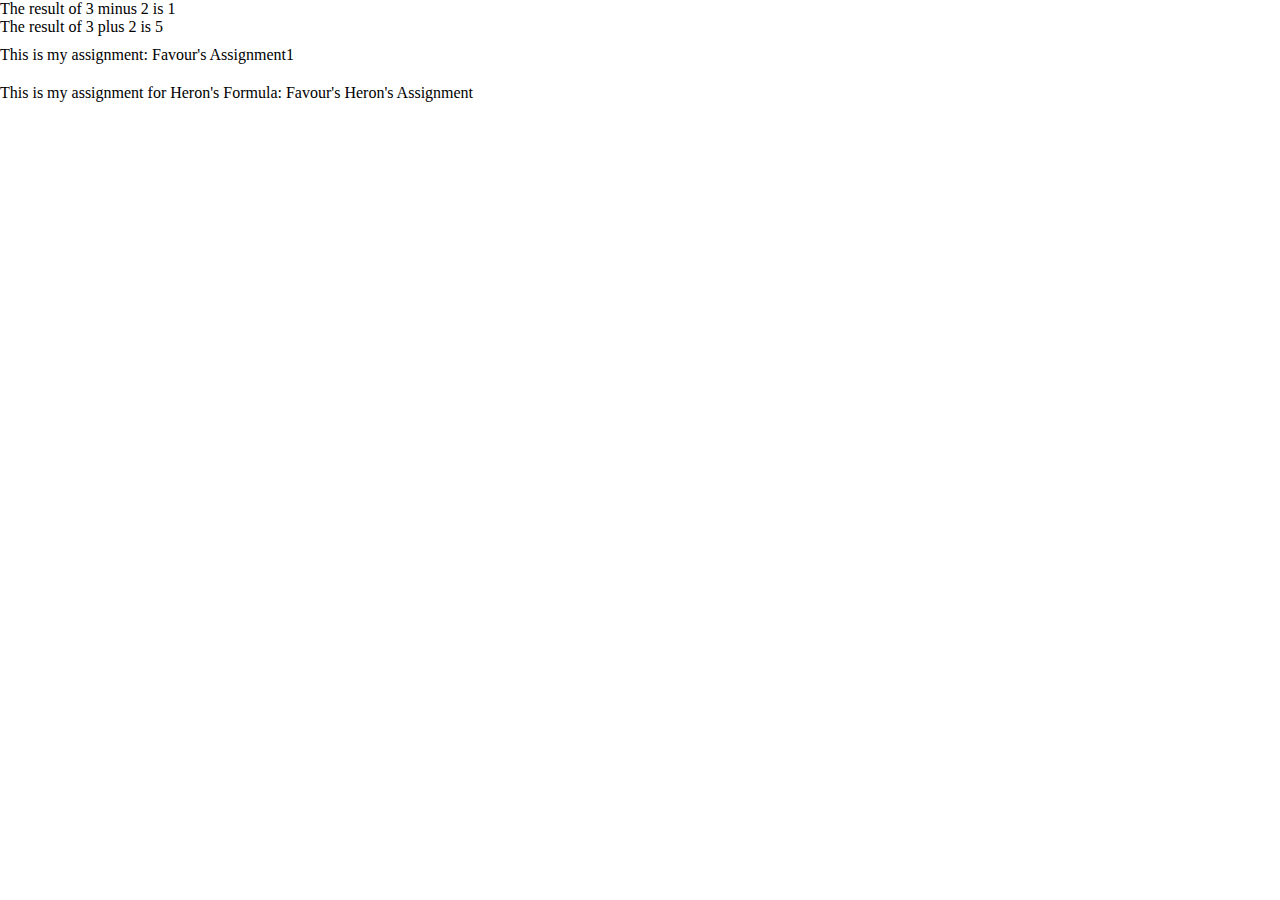
==== index.html @ bf9146db "Initial commit" ====
<!DOCTYPE html>
<html lang="en">
<head>
    <meta charset="UTF-8">
    <meta name="viewport" content="width=device-width, initial-scale=1.0">
    <link rel="stylesheet" href="style.css">
    <title>Java Script</title>
    <script>
        //var schoolname="Aptech";
        //var school_name="Aptech, Wuse Centre";         //= is the assignment operator
        //var about_me="I like playing basketball";
        //document.write(school_name);
        //document.write(about_me);
        //alert(schoolname);
        var number1=2;
        var number2=3;
        document.write("The result of "+number2+" minus "+number1+" is " +(number2-number1));
        document.write("<br>");
        document.write("The result of "+number2+" plus "+number1+" is " +(number2+number1));
    </script>
</head>
<body>
    <p>This is my assignment: <a href="assignment.html">Favour's Assignment1</a></p>
    <p>This is my assignment for Heron's Formula: <a href="herons.html">Favour's Heron's Assignment</a></p>
</body>
</html>
---- style.css ----
*{
    margin: 0;
    padding: 0;
    box-sizing: border-box;
}

a{
    text-decoration: none;
    color: black;
}

a:hover{
    color:rgb(102, 102, 253);
}

p{
    margin-bottom: 10px;
    padding-top: 10px;
}

button{
    background-color: rgb(102, 102, 253);
    border: 0.5px solid;
    height: 30px;
    width: 150px;
    margin: 10px 0px 0px 10px;
    cursor: pointer;
}

button:hover{
    background-color: aquamarine;
}
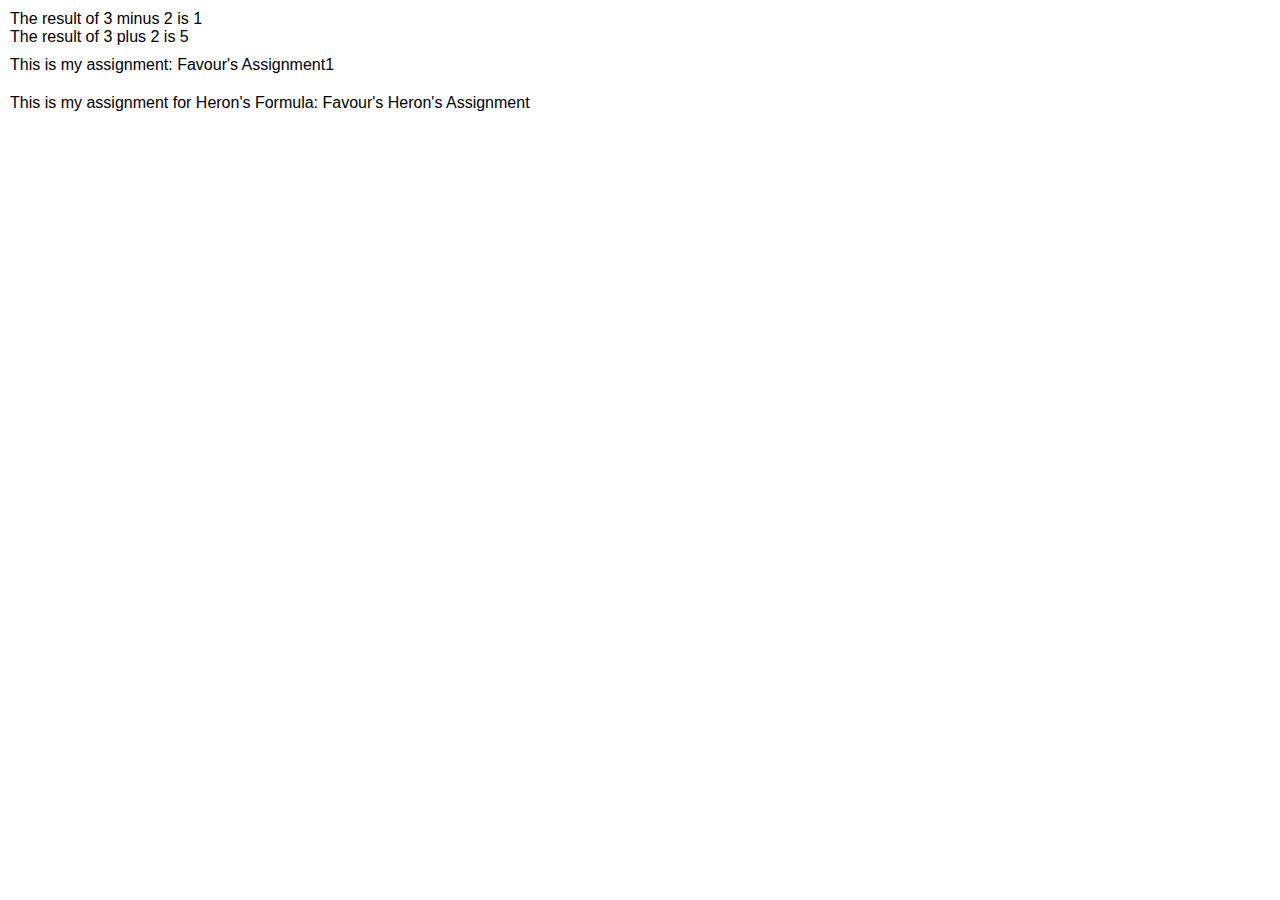
==== commit f7c06bbc: "final editing" ====
--- a/index.html
+++ b/index.html
@@ -6,12 +6,12 @@
     <link rel="stylesheet" href="style.css">
     <title>Java Script</title>
     <script>
-        //var schoolname="Aptech";
+        /*var schoolname="Aptech";
         //var school_name="Aptech, Wuse Centre";         //= is the assignment operator
         //var about_me="I like playing basketball";
         //document.write(school_name);
         //document.write(about_me);
-        //alert(schoolname);
+        //alert(schoolname)`1234567890-=[]*/
         var number1=2;
         var number2=3;
         document.write("The result of "+number2+" minus "+number1+" is " +(number2-number1));
--- a/style.css
+++ b/style.css
@@ -1,7 +1,16 @@
+
+@import url('https://fonts.googleapis.com/css2?family=Montserrat:ital,wght@0,100..900;1,100..900&display=swap');
+
 *{
     margin: 0;
     padding: 0;
     box-sizing: border-box;
+}
+
+body{
+    font-family: "Monteserrat",sans-serif;
+    margin-left: 10px;
+    margin-top: 10px;
 }
 
 a{
@@ -23,7 +32,7 @@
     border: 0.5px solid;
     height: 30px;
     width: 150px;
-    margin: 10px 0px 0px 10px;
+    margin-top: 10px;
     cursor: pointer;
 }
 
